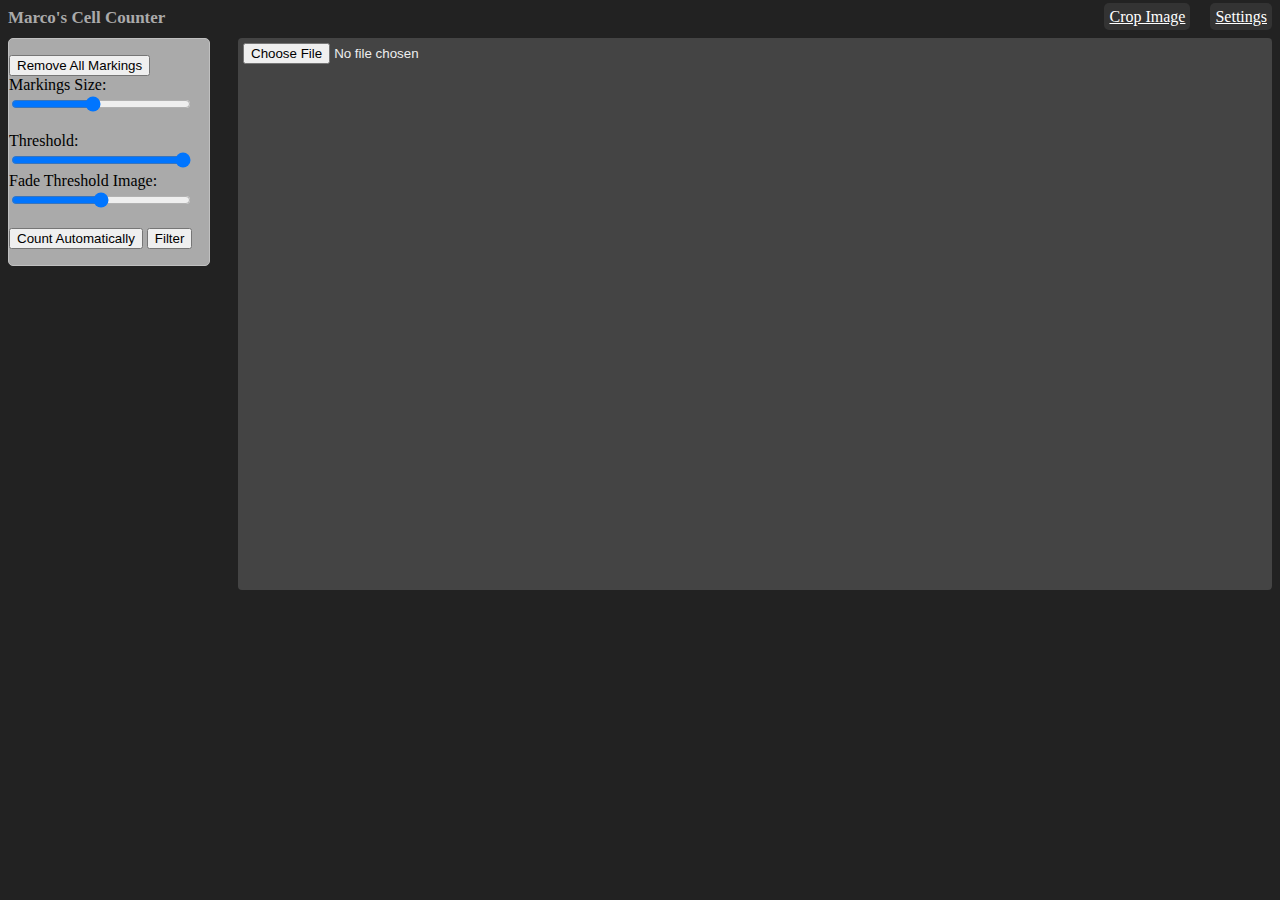
==== index.html @ d340fbf1 "Show Crop Rectangle" ====
<!DOCTYPE html>
<html manifest="manifest.appcache">
<head>
    <meta charset="UTF-8">
    <title>Marco's Cell Counter</title>
    <script type="text/javascript" src="js/cell-counter-with-libs.min.js"></script>
    <link type="text/css" rel="stylesheet" href="css/style.css">
</head>
<body>
<h1>Marco's Cell Counter</h1>

<div id="menu">
    <a href="#" id="cropImageLink" >Crop Image</a>
    <a href="#" id="configureLink" rel="#configureDialog">Settings</a>
</div>

<div id="tools">

    <div class="toolsSection" id="markingTypeSelectors">
    </div>

    <div class="toolsSection">
        <button id="removeAllMarkings">Remove All Markings</button>
        <label for="markingsSize" class="rangeLabel">Markings Size:</label>
        <input id="markingsSize" type="range" min="0" max="20" value="9">
    </div>

    <div class="toolsSection">
        <label for="threshold" class="rangeLabel">Threshold:</label>
        <input id="threshold" type="range" min="0" max="255" value="255">

        <label for="fadeThresholdImage" class="rangeLabel">Fade Threshold Image:</label>
        <input id="fadeThresholdImage" type="range" min="0" max="255" value="128">

    </div>

    <div class="toolsSection">
        <button id="autoCountButton">Count Automatically</button>
        <button id="filterButton">Filter</button>
    </div>

</div>

<div id="mainCanvasContainer">
    <input id="openFile" type="file" value="Open Image" title="Open Image File"/>
    <noscript>Please enable JavaScript.</noscript>
    <div id="helpText" style="display: none"></div>
    <div id="mainCanvasContainer2">
        <canvas id="mainCanvas">
            Your browser is too old to run this application. Please use a newer browser.
            We recommend <a href="http://www.mozilla.org/">firefox</a> or <a href="http://www.google.de/chrome/">
            google chrome</a>.
        </canvas>
        <canvas id="filteredCanvas"></canvas>
        <div dropzone="true" id="markings">
            <div id="cropSelection" style="display:none;"></div>
        </div>
    </div>
</div>

<div class="modal" id="configureDialog" style="display: none;">
    <h2>Configure Cell Counter</h2>

    <div id="enabledMarkingTypesSelector">

    </div>

    <p>
        <button id="configureOKButton" class="close"> OK </button>
        <button class="close"> Cancel </button>
    </p>
</div>

</body>
</html>
---- css/style.css ----
body {
    background-color: #222;
}

h1 {
    margin: 0 0 10px;
    padding: 0;
    font-size: 17px;
    color: #aaa;
    float: left;
}


/* ------------------ Menu -------------------- */

#menu {
    text-align: right;

}

#menu:after {
    content: ".";
    display: block;
    height: 0;
    clear: both;
    visibility: hidden;
}

#menu a {
    margin-left: 1em;
    background: #333;
    color: #ffffff;
    border-radius: 5px;
    padding: 5px;
}

/* ------------------ Tools -------------------- */
#tools {
    float: left;
    width: 200px;
    background: #aaa;
    border: 1px solid silver;
    border-radius: 5px;
    margin-right: 20px;
}

.toolsSection {
    margin-bottom: 1em;
}



label.rangeLabel {
    display: block;
    clear: left;
}

input[type="range"] {
    width: 90%;
}

/* ------------------ Marking Type CheckBoxLabel -------------------- */

.markingLabel0 {
    color: red;
}

.markingLabel1 {
    color: yellow;
}

.markingLabel2 {
    color: #8a2be2;;
}

.markingLabel3 {
    color: green;
}

.markingLabel4 {
    color: blue;
}

/* ------------------ Marking Type Marker Colors -------------------- */


.markingType0 {
    background: red;
}

.markingType1 {
    background: yellow;
}

.markingType2 {
    background: #8a2be2;
}

.markingType3 {
    background: green;
}

.markingType4 {
    background: blue;
}


/* ------------------ Canvas Section -------------------- */

#mainCanvasContainer {
    padding: 5px;
    border-radius: 4px;
    background: #444;
    margin-left: 230px;
    position: relative;
    color: #eee;
}

#mainCanvasContainer2 {
    margin-top: 5px;
    position: relative;
}

#mainCanvas {
    width: 100%;
}

#filteredCanvas {
    position: absolute;
    top: 0px;
    left: 0px;
    width: 100%;
}

#markings {
    position: absolute;
    top: 0px;
    left: 0px;
    width: 100%;
    height: 100%;
    overflow: hidden;
}

canvas.ondragover {
    border: 1px solid #f00;
}

.marking {
    position: absolute;
    width: 9px;
    height: 9px;
    margin-top: -5px;
    margin-left: -5px;
    border-radius: 10px;
    /*cursor: move;*/
}

#cropSelection  {
    border: 1px solid red;
    background: #aaa;
    opacity: 0.5;
    position: absolute;
}

/* -------------------------- Slider ---------------------- */

/* slider root */
.slider {
    background:url(../images/small-horizontal.png) no-repeat  0 -5px;
    width:94px;
    height:5px;
    cursor:pointer;
    position: relative;
    margin: 10px 0;
}

/* drag handle */
.handle {
    background:transparent url(../images/small-horizontal.png) no-repeat scroll -97px 0;
    height:13px;
    position:absolute;
    top:-5px;
    width:12px;
    cursor:move;
}

/* input field */
.range {
    font-size:10px;
    border:0;
    background:none;
    width: 30px;
    margin:-5px 0 10px 0;
    color:#fff;
    text-align:center;
    -moz-border-radius:2px;
    -webkit-border-radius:2px;
}

/* input field while focused */
.range:focus {
    background-color:#000;
}

/* cute little CSS3 selector */
.range[readonly]:focus {
    background-color:transparent;
}

/* ------------------ Configure Dialog -------------------- */

.modal {
    background-color:#fff;
    display:none;
    width:350px;
    padding:15px;
    text-align:left;
    border:2px solid #333;

    opacity:0.95;
    -moz-border-radius:6px;
    -webkit-border-radius:6px;
    -moz-box-shadow: 0 0 50px #ccc;
    -webkit-box-shadow: 0 0 50px #ccc;
}

.modal h2 {
    margin:0px;
    padding:10px 0 10px 45px;
    border-bottom:1px solid #333;
    font-size:20px;
}
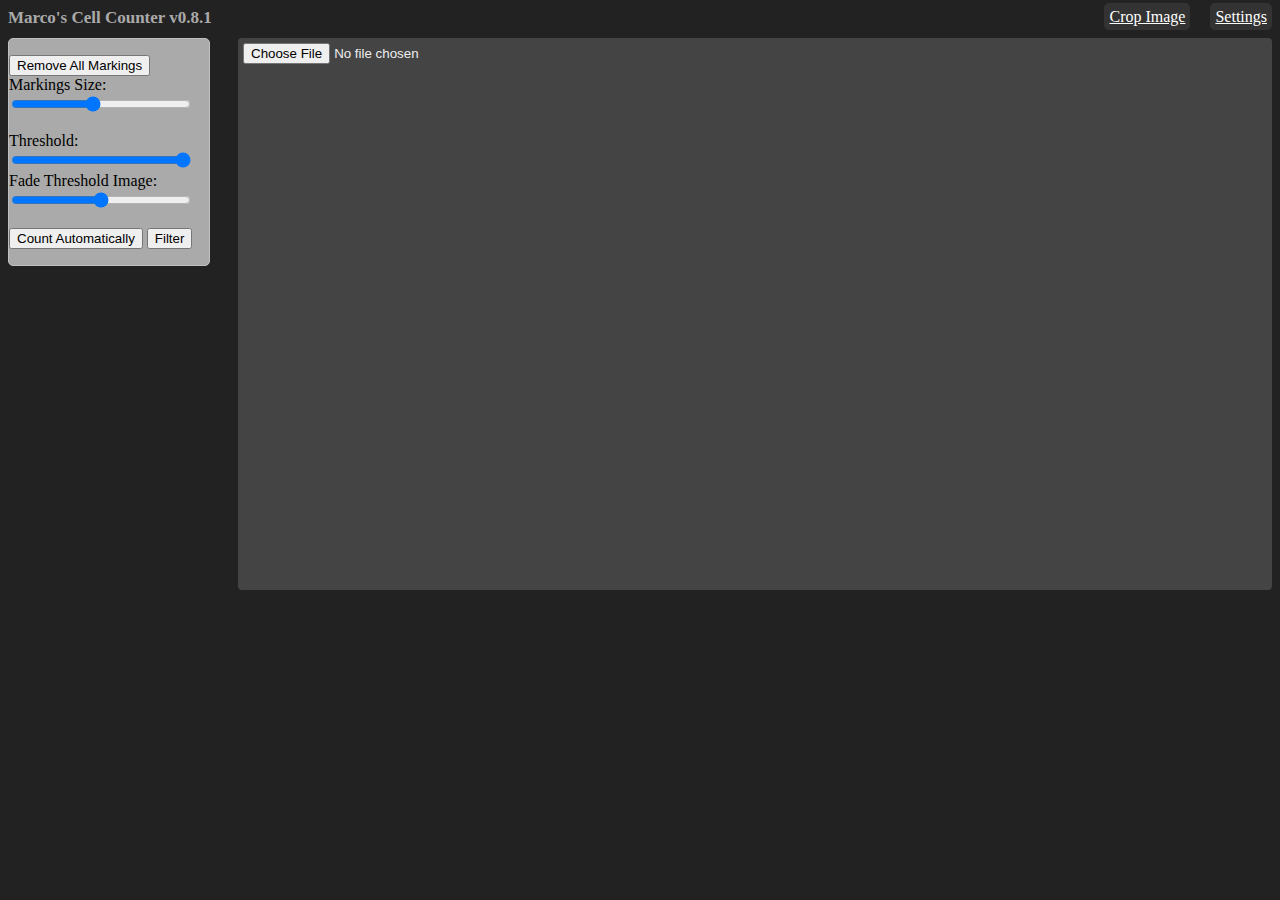
==== commit e4d839c3: "Added update message" ====
--- a/index.html
+++ b/index.html
@@ -7,9 +7,10 @@
     <link type="text/css" rel="stylesheet" href="css/style.css">
 </head>
 <body>
-<h1>Marco's Cell Counter</h1>
+<h1>Marco's Cell Counter v0.8.1</h1>
 
 <div id="menu">
+    <a href="#" id="restoreOriginalImageLink" style="display: none;">Restore Original Image</a>
     <a href="#" id="cropImageLink" >Crop Image</a>
     <a href="#" id="configureLink" rel="#configureDialog">Settings</a>
 </div>
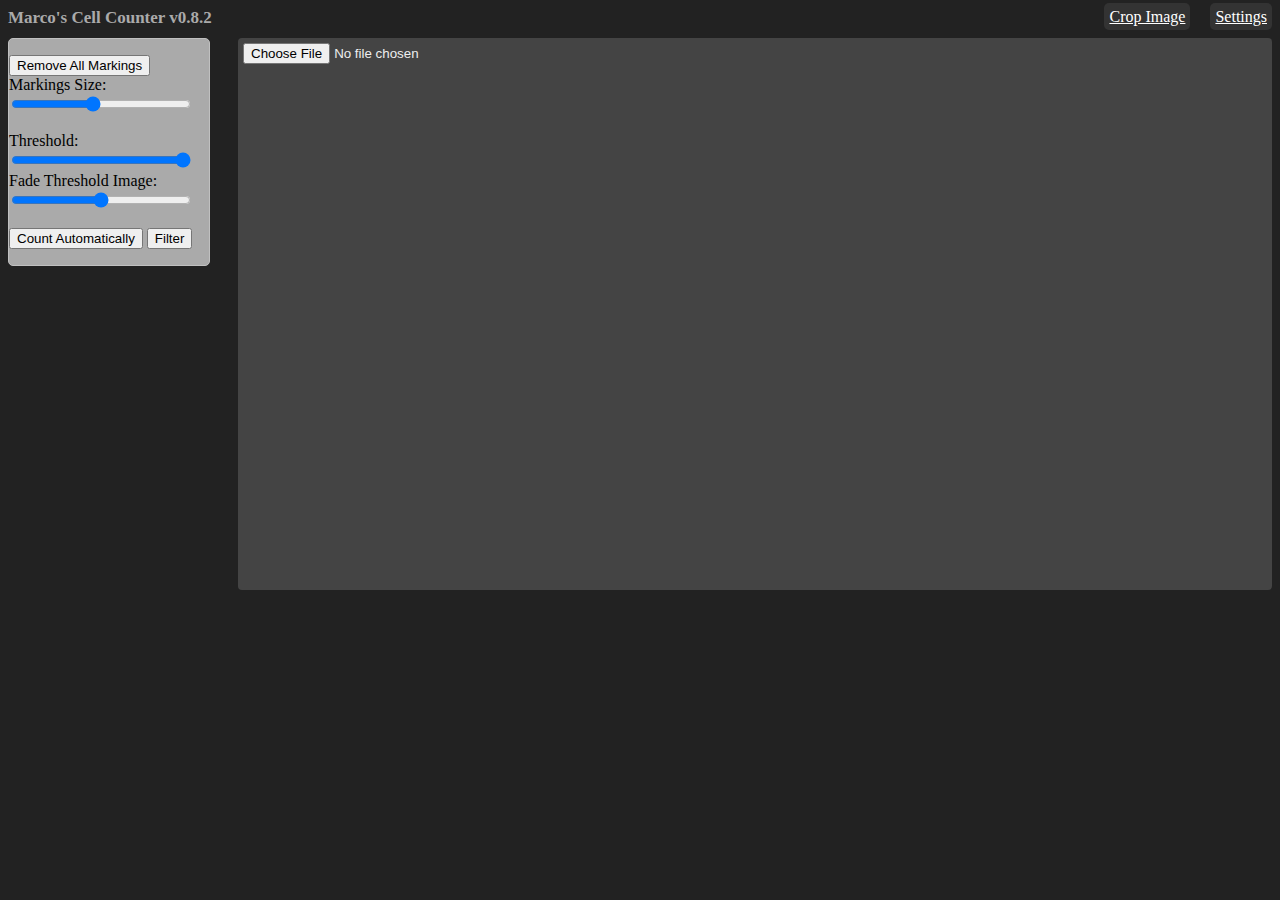
==== commit 9ff68e7c: "Save cropped Selection" ====
--- a/index.html
+++ b/index.html
@@ -7,9 +7,10 @@
     <link type="text/css" rel="stylesheet" href="css/style.css">
 </head>
 <body>
-<h1>Marco's Cell Counter v0.8.1</h1>
+<h1>Marco's Cell Counter v0.8.2</h1>
 
 <div id="menu">
+    <a href="#" id="restoreSavedCroppingLink" style="display: none;">Restore Saved Cropping</a>
     <a href="#" id="restoreOriginalImageLink" style="display: none;">Restore Original Image</a>
     <a href="#" id="cropImageLink" >Crop Image</a>
     <a href="#" id="configureLink" rel="#configureDialog">Settings</a>
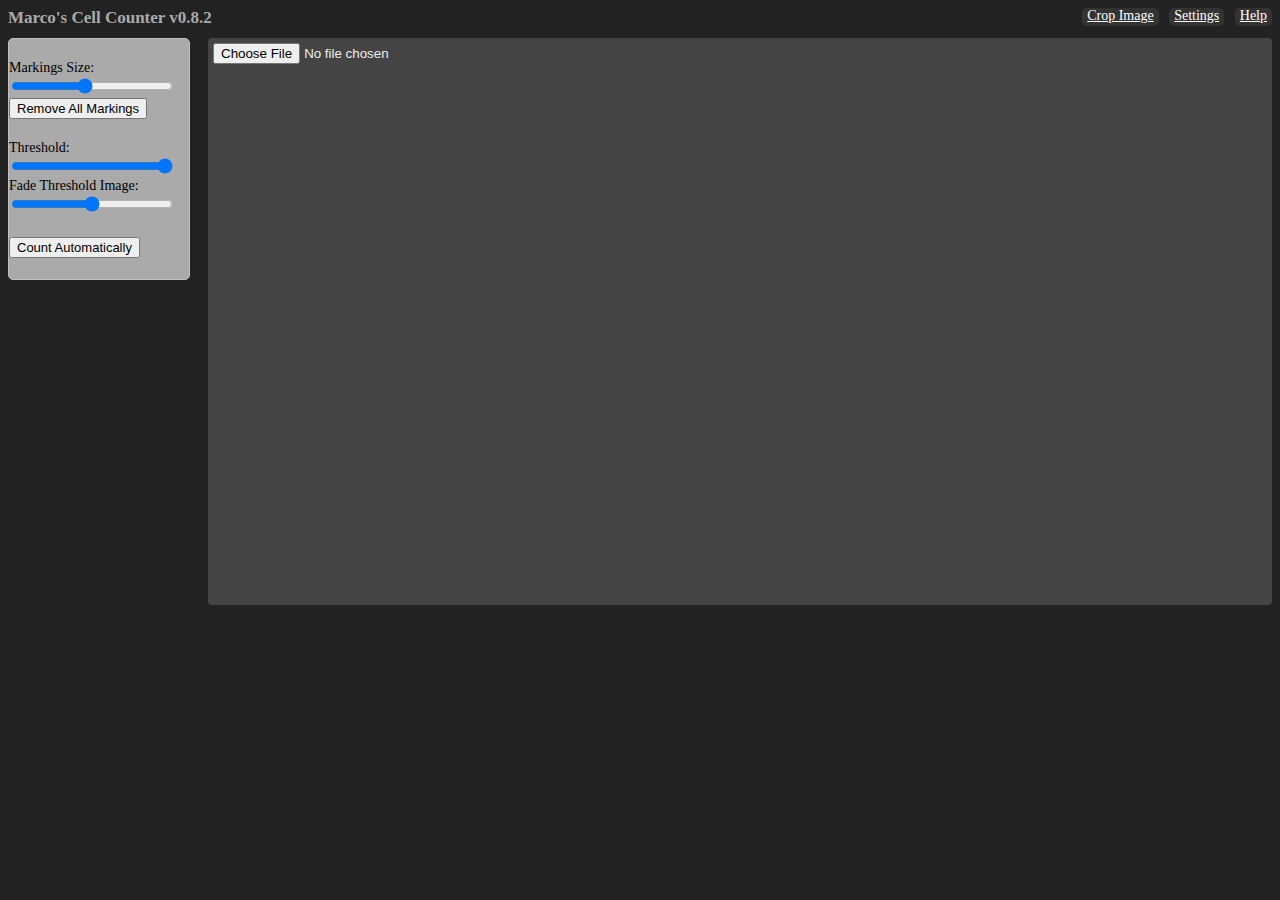
==== commit 8b5a0faa: "Save cropped Selection" ====
--- a/index.html
+++ b/index.html
@@ -14,17 +14,22 @@
     <a href="#" id="restoreOriginalImageLink" style="display: none;">Restore Original Image</a>
     <a href="#" id="cropImageLink" >Crop Image</a>
     <a href="#" id="configureLink" rel="#configureDialog">Settings</a>
+    <a href="#" id="helpLink" rel="#helpDialog">Help</a>
 </div>
 
 <div id="tools">
 
-    <div class="toolsSection" id="markingTypeSelectors">
+    <div class="toolsSection" >
+        <div id="markingTypeSelectors"></div>
+    </div>
+
+    <div class="toolsSection" >
+        <label for="markingsSize" class="rangeLabel">Markings Size:</label>
+        <input id="markingsSize" type="range" min="0" max="20" value="9">
+        <button id="removeAllMarkings">Remove All Markings</button>
     </div>
 
     <div class="toolsSection">
-        <button id="removeAllMarkings">Remove All Markings</button>
-        <label for="markingsSize" class="rangeLabel">Markings Size:</label>
-        <input id="markingsSize" type="range" min="0" max="20" value="9">
     </div>
 
     <div class="toolsSection">
@@ -38,7 +43,7 @@
 
     <div class="toolsSection">
         <button id="autoCountButton">Count Automatically</button>
-        <button id="filterButton">Filter</button>
+        <button id="filterButton" style="display: none;">Filter</button>
     </div>
 
 </div>
@@ -62,15 +67,25 @@
 
 <div class="modal" id="configureDialog" style="display: none;">
     <h2>Configure Cell Counter</h2>
-
+    <h3>Marking Types</h3>
     <div id="enabledMarkingTypesSelector">
 
     </div>
 
     <p>
-        <button id="configureOKButton" class="close"> OK </button>
-        <button class="close"> Cancel </button>
+        <button id="configureOKButton" class="close">OK</button>
+        <button class="close">Cancel</button>
     </p>
+</div>
+
+<div class="modal" id="helpDialog" style="display: none;">
+    <h2>Help</h2>
+    <h3>Manual Counting</h3>
+    <p>
+        Add a new marking with a left mouse click. Remove a marking with a right mouse click.
+        Alternatively you can hold the CTRL key while clicking left in order to remove a marking.
+    </p>
+    <button class="close">Close</button>
 </div>
 
 </body>
--- a/css/style.css
+++ b/css/style.css
@@ -1,5 +1,6 @@
 body {
     background-color: #222;
+    font-size: 14px;
 }
 
 h1 {
@@ -10,12 +11,14 @@
     float: left;
 }
 
+button {
+    font-size: 13px;
+}
 
 /* ------------------ Menu -------------------- */
 
 #menu {
     text-align: right;
-
 }
 
 #menu:after {
@@ -27,17 +30,17 @@
 }
 
 #menu a {
-    margin-left: 1em;
+    margin-left: 0.5em;
     background: #333;
     color: #ffffff;
     border-radius: 5px;
-    padding: 5px;
+    padding: 0 5px 3px;
 }
 
 /* ------------------ Tools -------------------- */
 #tools {
     float: left;
-    width: 200px;
+    width: 180px;
     background: #aaa;
     border: 1px solid silver;
     border-radius: 5px;
@@ -45,7 +48,7 @@
 }
 
 .toolsSection {
-    margin-bottom: 1em;
+    margin-bottom: 1.5em;
 }
 
 
@@ -111,7 +114,7 @@
     padding: 5px;
     border-radius: 4px;
     background: #444;
-    margin-left: 230px;
+    margin-left: 200px;
     position: relative;
     color: #eee;
 }
@@ -207,7 +210,7 @@
     background-color:transparent;
 }
 
-/* ------------------ Configure Dialog -------------------- */
+/* ------------------  Dialogs -------------------- */
 
 .modal {
     background-color:#fff;
@@ -226,7 +229,12 @@
 
 .modal h2 {
     margin:0px;
-    padding:10px 0 10px 45px;
+    padding:10px 0 10px 0px;
     border-bottom:1px solid #333;
     font-size:20px;
-}
+    text-align: center;
+}
+
+.modal h3 {
+    font-size:16px;
+}
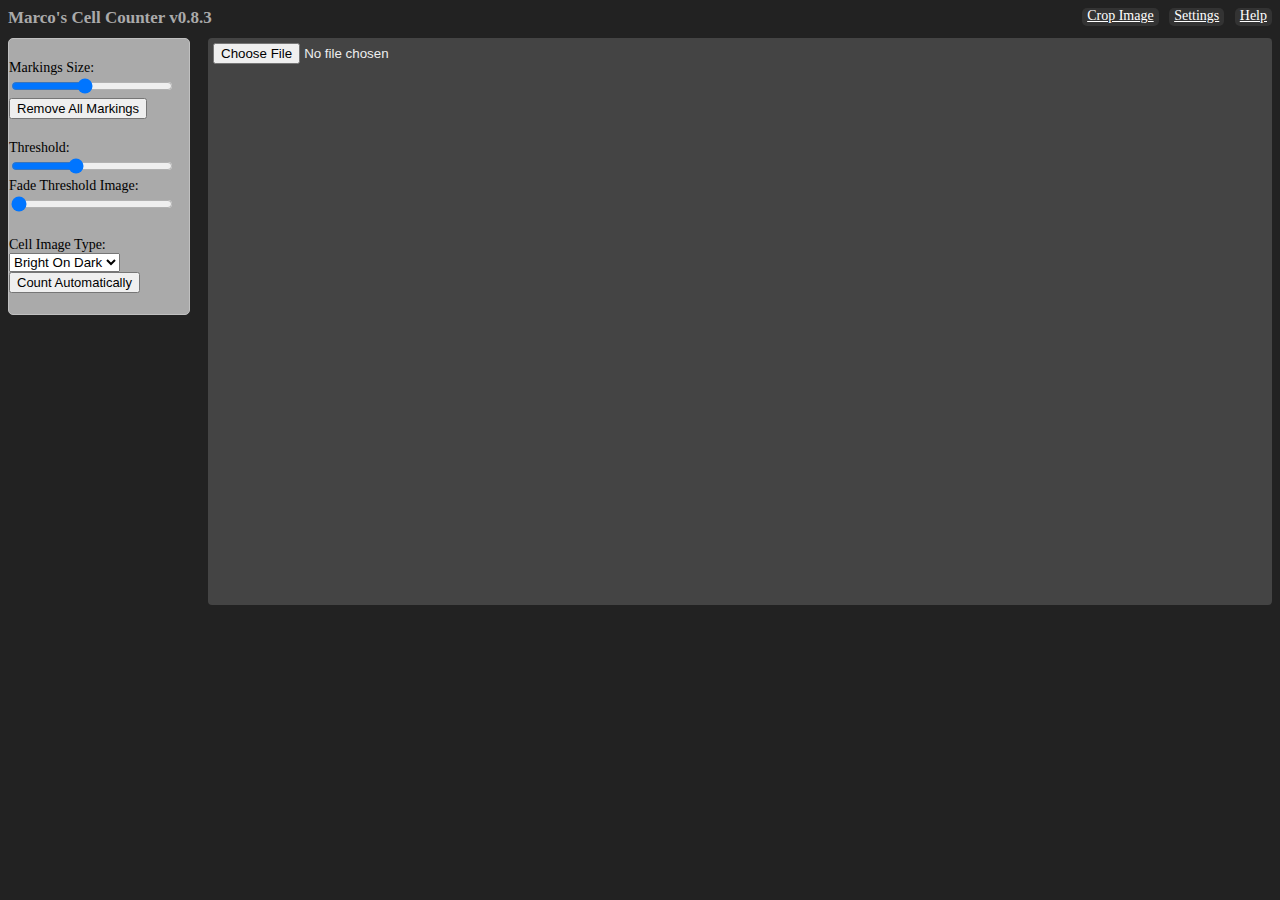
==== commit 47f1a474: "Added progress display" ====
--- a/index.html
+++ b/index.html
@@ -7,7 +7,7 @@
     <link type="text/css" rel="stylesheet" href="css/style.css">
 </head>
 <body>
-<h1>Marco's Cell Counter v0.8.2</h1>
+<h1>Marco's Cell Counter v0.8.3</h1>
 
 <div id="menu">
     <a href="#" id="restoreSavedCroppingLink" style="display: none;">Restore Saved Cropping</a>
@@ -34,15 +34,21 @@
 
     <div class="toolsSection">
         <label for="threshold" class="rangeLabel">Threshold:</label>
-        <input id="threshold" type="range" min="0" max="255" value="255">
+        <input id="threshold" type="range" min="0" max="255" value="100">
 
         <label for="fadeThresholdImage" class="rangeLabel">Fade Threshold Image:</label>
-        <input id="fadeThresholdImage" type="range" min="0" max="255" value="128">
+        <input id="fadeThresholdImage" type="range" min="0" max="255" value="0">
 
     </div>
 
     <div class="toolsSection">
+        <label for="imageTypeSelector">Cell Image Type:</label>
+        <select name="imageTypeSelector" id="imageTypeSelector">
+            <option value="brightOnDark" selected="">Bright On Dark</option>
+            <option value="whiteOnBlue">White On Blue</option>
+        </select>
         <button id="autoCountButton">Count Automatically</button>
+        <div id="countingMessage" style="display: none;"><img src="images/spinner.gif">Counting <span id="countingProgress">0</span>% ...</div>
         <button id="filterButton" style="display: none;">Filter</button>
     </div>
 
@@ -51,16 +57,18 @@
 <div id="mainCanvasContainer">
     <input id="openFile" type="file" value="Open Image" title="Open Image File"/>
     <noscript>Please enable JavaScript.</noscript>
-    <div id="helpText" style="display: none"></div>
-    <div id="mainCanvasContainer2">
-        <canvas id="mainCanvas">
-            Your browser is too old to run this application. Please use a newer browser.
-            We recommend <a href="http://www.mozilla.org/">firefox</a> or <a href="http://www.google.de/chrome/">
-            google chrome</a>.
-        </canvas>
-        <canvas id="filteredCanvas"></canvas>
-        <div dropzone="true" id="markings">
-            <div id="cropSelection" style="display:none;"></div>
+    <div id="canvasAndHelpContainer">
+        <div id="helpText" style="display: none"></div>
+        <div id="mainCanvasContainer2">
+            <canvas id="mainCanvas">
+                Your browser is too old to run this application. Please use a newer browser.
+                We recommend <a href="http://www.mozilla.org/">firefox</a> or <a href="http://www.google.de/chrome/">
+                google chrome</a>.
+            </canvas>
+            <canvas id="filteredCanvas"></canvas>
+            <div dropzone="true" id="markings">
+                <div id="cropSelection" style="display:none;"></div>
+            </div>
         </div>
     </div>
 </div>
